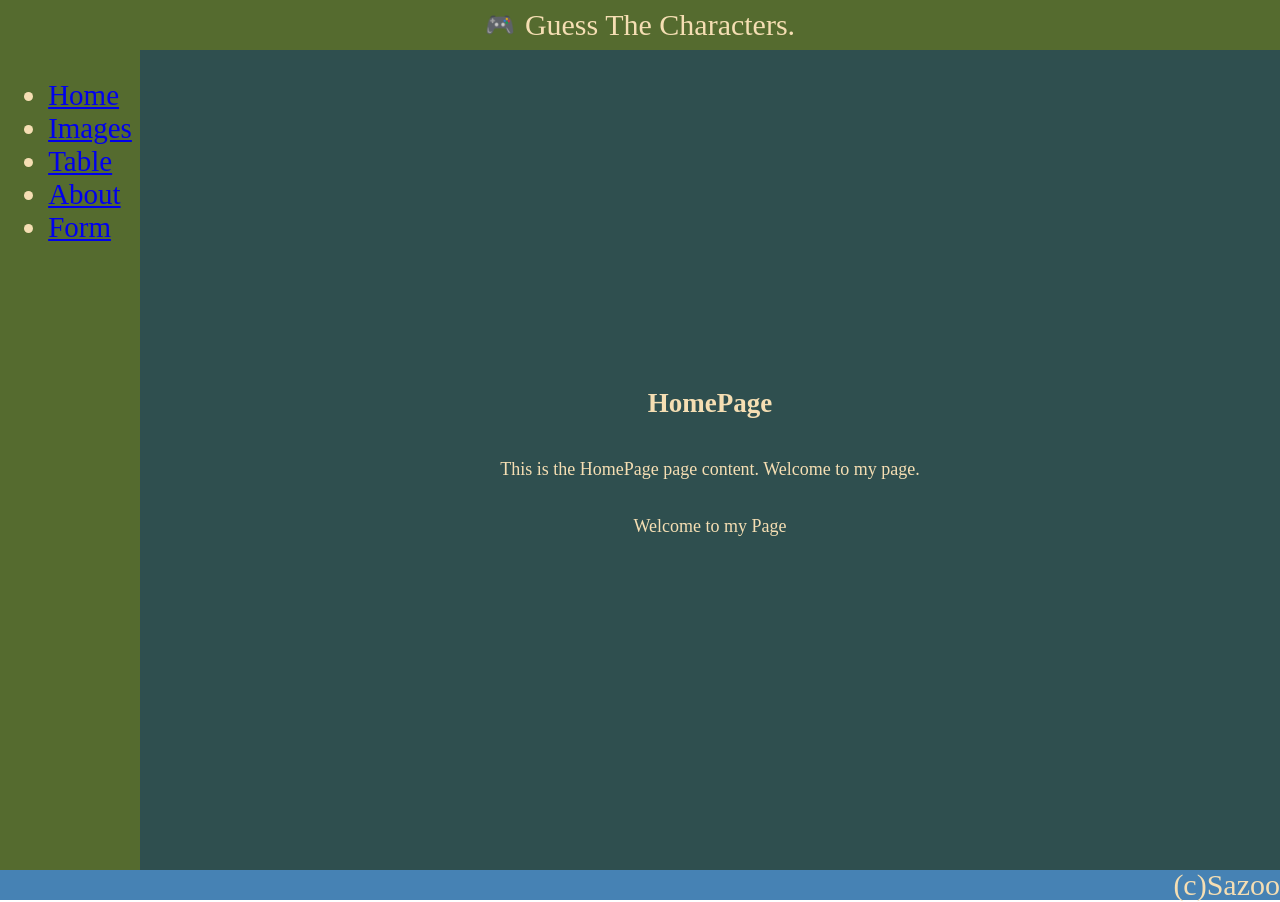
==== MyAppFinal/index.html @ cdb2c910 "The submission is almost done." ====
<!DOCTYPE html>
<html lang="en">
<head>
    <meta charset="UTF-8">
    <meta name="viewport" content="width=device-width, initial-scale=1.0">
    <title>About Us</title>
    <link rel="stylesheet" href="./css/MyApps.css" />
    <link rel="stylesheet" href="./css/images.css" />
    <link rel="stylesheet" href="./css/tables.css" />
    <link rel="stylesheet" href="./css/about.css" />
    <link rel="stylesheet" href="./css/form.css" />
    <link rel="stylesheet" href="./css/buttons.css" />
</head>
<body>
    <div class="GridPage">
        <div class="GridItemMain">
            <div class="about-contentIndex">
                <h2>HomePage</h2>
                <p>This is the HomePage page content. Welcome to my page.</p>
                <p>Welcome to my Page</p>
            </div>
        </div>
        <div class="GridItemSideOne">
            <div class="side-menu">
                <ul>
                    <li><a href="index.html">Home</a></li>
                    <li><a href="images.html">Images</a></li>
                    <li><a href="tables.html">Table</a></li>
                    <li><a href="about.html">About</a></li>
                    <li><a href="form.html">Form</a></li>
                </ul>
            </div>
        </div>
        <div class="GridItemHeader">Guess The Characters.</div>
        <div class="GridItemFooter">(c)Sazoo</div>
    </div>
</body>
</html>
---- MyAppFinal/css/MyApps.css ----
/* Reset default margin and padding */
body {
  margin: 0;
  padding: 0;
}

/* Grid container for the entire page */
.GridPage {
  display: grid;
  background-color: indigo;
  height: 100vh;
  grid-template-columns: 140px repeat(3, 1fr);
  grid-template-rows: 50px 1fr 30px;
  grid-template-areas:
      'header header header header'
      'side1 main main main'
      'footer footer footer footer';
}

/* Responsive layout adjustments for smaller screens */
@media (max-width: 600px) {
  .GridPage {
      grid-template-columns: repeat(8, 1fr);
      grid-template-rows: 50px 50px 1fr 30px;
      grid-template-areas:
          'header header header header header header header header'
          'side1 side1 side1 side1 side1 side1 side1 side1'
          'main main main main main main main main'
          'footer footer footer footer footer footer footer footer';
  }

  .GridItemSideOne {
      background-color: green;
      display: flex;
      justify-content: space-around;
      align-items: center;
  }

  .side-menu ul {
      list-style-type: none;
      padding: 0;
      margin: 0;
      display: flex;
  }

  .side-menu ul li {
      margin-right: 10px;
  }

  .side-menu ul li a {
      text-decoration: none;
      color: white;
      font-size: 18px;
  }
}

/* General styling for grid items */
[class^='GridItem'] {
  display: grid;
  align-items: center;
  justify-content: center;
  font-size: 30px;
  color: wheat;
}

/* Header grid item */
.GridItemHeader {
  grid-area: header;
  background-color: darkolivegreen;
  display: flex;
  align-items: center;
  justify-content: center;
  height: 50px;
}

/* Logo-like styling for header */
.GridItemHeader::before {
  content: "🎮";
  font-size: 24px;
  margin-right: 10px;
}

/* Side1 grid item */
.GridItemSideOne {
  grid-area: side1;
  background-color: darkolivegreen;
}

/* Main grid item */
.GridItemMain {
  grid-area: main;
  background-color: darkslategrey;
  display: flex;
  grid-template-columns: repeat(3, 1fr);
  grid-gap: 10px;
  font-size: 18px;
  justify-content: center;
  align-items: center;
  overflow-y: auto;
}

/* Footer grid item */
.GridItemFooter {
  grid-area: footer;
  background-color: steelblue;
  display: flex;
  justify-content: flex-end;
}

/* Styling for images inside Main grid item */
.GridItemMain img {
  max-width: 100%;
  height: auto;
  display: block;
  margin: 0 auto;
  margin-bottom: 10px;
}

/* Transition effect for anchor tags */
a {
  transition: color 0.5s;
}

/* Hover effect for anchor tags inside side menu */
.side-menu ul li:hover a {
  font-size: 30px;
  color: black;
}

/* Styling for the side menu */
.side-menu {
  font-size: 29px;
  display: flex;
  flex-direction: column;
  height: 100%;
  padding: 0;
}

/* Some borders to show the behavior */
.trFluid_Grouping1 {
  border: 1px solid green;
  padding: 2px;
  margin: 2px;
}
.trFluid_Grouping2 {
  border: 1px solid red;
  margin: 2px;
}
.trFluid:not(.header) {
  border: 1px solid blue;
  margin: 2px;
}

.about-contentIndex {
  display: flex;
  justify-content: center;
  align-items: center;
  flex-direction: column;
  padding: 30px;
  padding-top: 30px;
  height: calc(100vh - 150px);
  overflow-y: auto;
}
---- MyAppFinal/css/images.css ----
/* Adjustments for image sizes */
.image-container {
    position: relative; /* Ensure proper positioning */
    box-shadow: 0 4px 8px rgba(0, 0, 0, 0.1);
    transition: box-shadow 0.3s ease;
    width: calc(33.33% - 20px); /* Adjust width to fit three images per row */
    margin-right: 20px; /* Add right margin for spacing between images */
    margin-bottom: 20px; /* Add bottom margin for spacing between rows */
    display: inline-block; /* Ensure images are displayed inline */
    vertical-align: top; /* Align images to the top of their container */
}

.image-container:hover {
    box-shadow: 0 8px 16px rgba(0, 0, 0, 0.2);
    /* Increase shadow on hover */
    transform: scale(1.10);
    transition: transform 1s;
}

.image-container img {
    max-width: 100%;
    height: auto;
    display: block;
    margin: 0 auto;
    margin-bottom: 10px;
}

.image-container p {
    text-align: center;
}

/* Adjustments to show three images per row */
.image-container:nth-child(3n) {
    margin-right: 0; /* Remove right margin for every third image to avoid extra spacing */
}

.about-contentImage {
    height: calc(100vh - 150px); /* Adjust height as needed */
    overflow-y: auto
  }
---- MyAppFinal/css/tables.css ----
/* Define the widths: play around with these to get a best fit. */

:root {
    --cell-width: 200px;
  
  }
  
  body {
    font-size: 20px;
    overflow: hidden; /* Prevent body from scrolling */
    margin: 0; /* Remove default margin */
    padding: 0; /* Remove default padding */
    height: 100vh; /* Ensure body takes full viewport height */
}

#SearchArea {
  margin-top: 50px;
  display:flex;
  justify-content: center;
}

  
  .tableFluid {
    padding: 30px;
  }
  
  .theadFluid .trFluid {
    /* background-color: #FFEEDB; */
    font-weight: bold;
    padding-top: 10px;
    padding-bottom: 10px;
  }
  
  .trFluid {
    padding: 10px;
  }
  
  .trFluid:nth-child(even) {
    /* background-color: lightgray; */
  }
  
  /* Main container: initialize the flex, direction is row */
  .trFluid {
    display: flex;
    flex-direction: row;
    flex-grow: 0;
    flex-wrap: wrap;
    width: 100%;
    margin-bottom: 10px
  }
  
  /* Wrappers around cells and other wrappers: flex, row, wrap */
  .trFluid_Grouping2, 
  .trFluid_Grouping1
  {
    display: flex;
    flex-direction: row;
    flex-wrap: wrap;
    flex-grow: 1;
  }
  
  .trFluid_Grouping2.num, 
  .trFluid_Grouping1.num {
    flex-grow: 0;
  }
  
  /* Text based cells: grow, truncate and show ellipsis when there is not enough space */
  .tdFluent {
    flex-grow: 1; 
    overflow: hidden; 
    white-space: nowrap;
    text-overflow: ellipsis;
    padding: 10px; /* Add padding */
    width: var(--cell-width);
    border: 1px solid #ccc; /* Add border for clear separation */
}

.tdFluent:hover {
  overflow: visible; /* Show overflowing content on hover */
  white-space: normal; /* Allow text to wrap normally */
  text-overflow: unset; /* Remove ellipsis effect on hover */
}
  
  .tdFluent.num {
    width: var(--cell-width);
    text-align: right;
  }

/* Hover effect for list items in the table */
.tbodyFluid .trFluid:hover {
  box-shadow: 0 8px 16px rgba(0, 0, 0, 0.2); /* Add box shadow on hover */
  transform: scale(1.10); /* Scale transformation on hover */
  transition: box-shadow 0.3s ease, transform 1s; /* Smooth transition */
  cursor: pointer; /* Change cursor to pointer on hover */
}


.about-contentTable {
  height: 100vh; /* Adjust height to take the full viewport height */
  
  padding: 30px; /* Add padding if needed */
  box-sizing: border-box; /* Include padding in height calculation */
}

.table-container {
  height: 100%; /* Make sure it takes the full height of the parent */
  overflow: hidden; /* Ensure it doesn't scroll */
}


.trFluid_Grouping1 a {
  color: red; /* Change to your desired color */
}

.trFluid_Grouping1 a:hover {
  color: lightgreen; /* Change to your desired hover color */
}
---- MyAppFinal/css/about.css ----
/* about.css */

.about-contentAbout {
    padding: 100px;
    text-align: center;
    grid-column: 1 / -1; /* Span across all columns */
}
---- MyAppFinal/css/form.css ----
/* General Styles */
fieldset {
  border-radius: 3px;
  border: 1px solid var(--color2);
}

.formContainer {
  padding-left: 100px;
  padding-top: 60px;
  width: 600px;
  margin: auto;
  overflow-y: auto;
  max-height: calc(100vh - 150px);
}

.formContentContainer {
  display: flex;
  flex-direction: column;
}

.formIntroContainer {
  padding-bottom: 10px;
  color: var(--color4);
  text-align: center;
}

.formIntroContainer h2 {
  font-weight: 400;
}

.formInputContainer {
  display: flex;
  flex-direction: column-reverse;
}

.formInputContainer + .formInputContainer {
  margin-top: 10px;
}

.formSliderContainer {
  display: flex;
}

#range {
  display: inline-flex;
  width: 20px;
  height: 20px;
  margin-left: 1ch;
  align-items: center;
  justify-content: center;
  color: var(--color1);
  padding: 3px;
  border-radius: 50%;
  background-color: var(--color6);
}

/* Form Buttons and Inputs */
legend,
form button {
  font-size: 1.3em;
  padding: 3px 6px;
  color: var(--color1);
  background-color: var(--color5);
  margin-bottom: 10px;
  border-radius: 10px;
}

form button {
  background-color: var(--color2);
  font-size: 1em;
}

input:not([type="range"]),
textarea {
  min-height: 40px;
  padding: 2px;
  font-size: 17px;
  border: 1px solid var(--color7);
  outline: none;
  transition: transform 0.4s, box-shadow 0.4s, background-position 0.2s;
  border-radius: 2px;
  position: relative;
  box-shadow: inset 0 -3px 0 var(--color8);
}

/* Input Focus Styles */
input:not([type="range"]):focus,
textarea:focus {
  border: 1px solid var(--color8);
  box-shadow: inset 0 -3px 0 var(--color8), 0 0 15px 5px var(--color7);
}

.formInputContainer input:focus,
textarea:focus {
  transform: scale(1.06);
}

/* Required Fields */
input:required + label:after {
  content: "*";
  font-size: 2.1em;
  position: relative;
  display: inline-flex;
  margin-left: 5px;
}

input:required:invalid + label:after {
  color: var(--color6);
}

input:required:valid + label:after {
  color: var(--color9);
}

/* Media Queries */
@media (min-width: 800px) {
  .formContainer {
    width: 100%;
  }

  .formContentContainer {
    display: flex;
    flex-direction: row;
    justify-content: space-evenly;
    align-items: center;
  }

  .formInputContainer {
    flex-direction: column;
    align-items: flex-start;
    justify-content: flex-start;
  }

  .formInputContainer input:not([type="range"]):not([type="color"]) {
    flex: 0 0 50%;
  }

  .formInputContainer label {
    flex: 1 0 40%;
  }

  textarea {
    flex: 1 0 50%;
  }
}

@media (max-width: 800px) {
  .formContainer {
    padding: 20px;
  }
}
---- MyAppFinal/css/buttons.css ----
/* Buttons */
.button-container {
    display: flex;
    justify-content: center;
    margin-bottom: 30px;
    margin-top: 20px; /* Add a top margin for spacing */
  }
  
  .button-container button {
    margin: 0 20px; /* Reduce the button margin */
    padding: 10px 20px; /* Add padding to the buttons */
    font-size: 16px; /* Adjust font size */
    border: none; /* Remove button border */
    border-radius: 5px; /* Add border radius for rounded corners */
    background-color: #002b06; /* Change button background color */
    color: #fff; /* Change button text color */
    cursor: pointer; /* Change cursor to pointer */
    transition: background-color 0.3s; /* Smooth transition for background color */
  }
  
  .button-container button:hover {
    background-color: #61e076; /* Darken button background color on hover */
  }
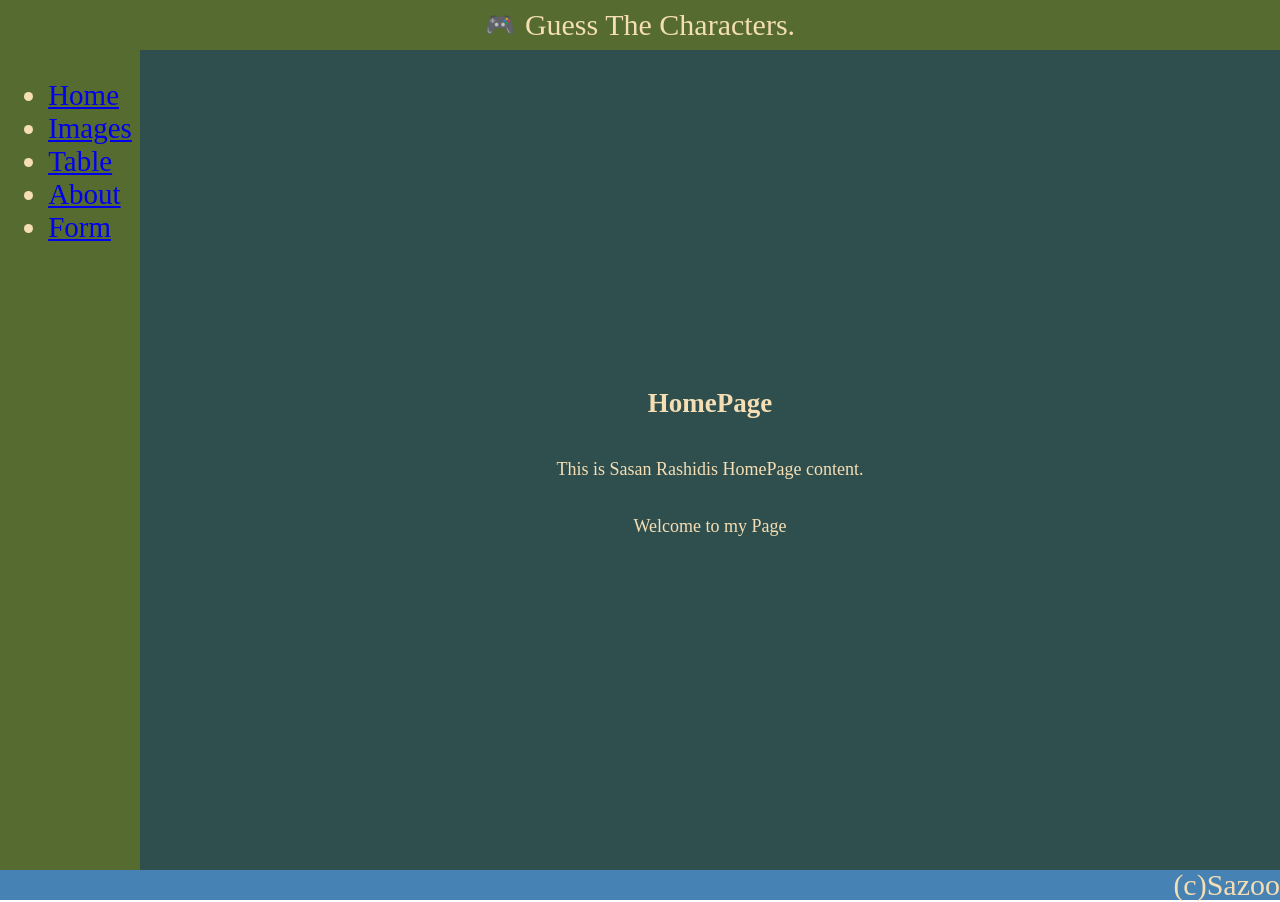
==== commit d3c9bda1: "adding launch.json" ====
--- a/MyAppFinal/index.html
+++ b/MyAppFinal/index.html
@@ -16,7 +16,7 @@
         <div class="GridItemMain">
             <div class="about-contentIndex">
                 <h2>HomePage</h2>
-                <p>This is the HomePage page content. Welcome to my page.</p>
+                <p>This is Sasan Rashidis HomePage content.</p>
                 <p>Welcome to my Page</p>
             </div>
         </div>
